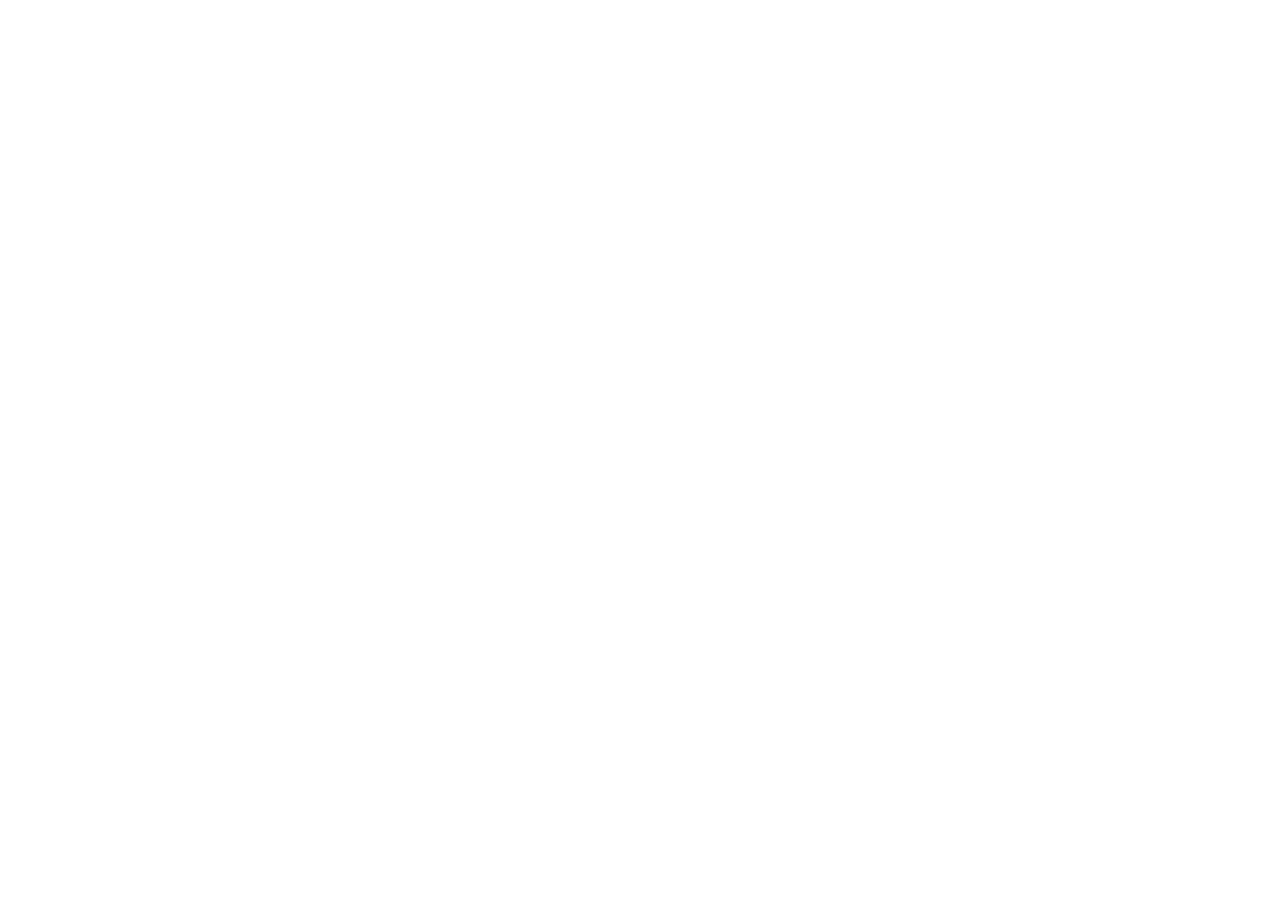
==== etlap.html @ ed8b28cd "merge?" ====
<!DOCTYPE html>
<html lang="hu">
<head>
    <meta charset="UTF-8">
    <meta name="viewport" content="width=device-width, initial-scale=1.0">
    <meta name="title" content="Kebab Királyság">
    <meta name="description" content="A Kebab Királyság Kft. hivatalos oldala.">
    <meta name="keywords" content="kebab, kiralysag, kft, online, rendeles, Kapcsolat">
    <meta name="author" content="Vágvölgyi Balázs">
    <link href="https://cdn.jsdelivr.net/npm/bootstrap@5.0.2/dist/css/bootstrap.min.css" rel="stylesheet" integrity="sha384-EVSTQN3/azprG1Anm3QDgpJLIm9Nao0Yz1ztcQTwFspd3yD65VohhpuuCOmLASjC" crossorigin="anonymous">
    <link rel="stylesheet" href="asset/css/design.css">
    <title>Kebab Királyság - Étlap</title>
</head>
<body>
    
</body>
---- asset/css/design.css ----
body{
    background-color: rgb(255, 255, 255)
}

/* Header(navbar) */
@media screen and (min-width:992px){
    .nav-item {
        line-height: 80px;
    }
}

#headerNav{
    background-color: rgba(242, 108, 19, 0.844);
}

/* Footer */
.footer {
    background-color: rgb(233, 160, 51);
    padding: 20px 0;
}
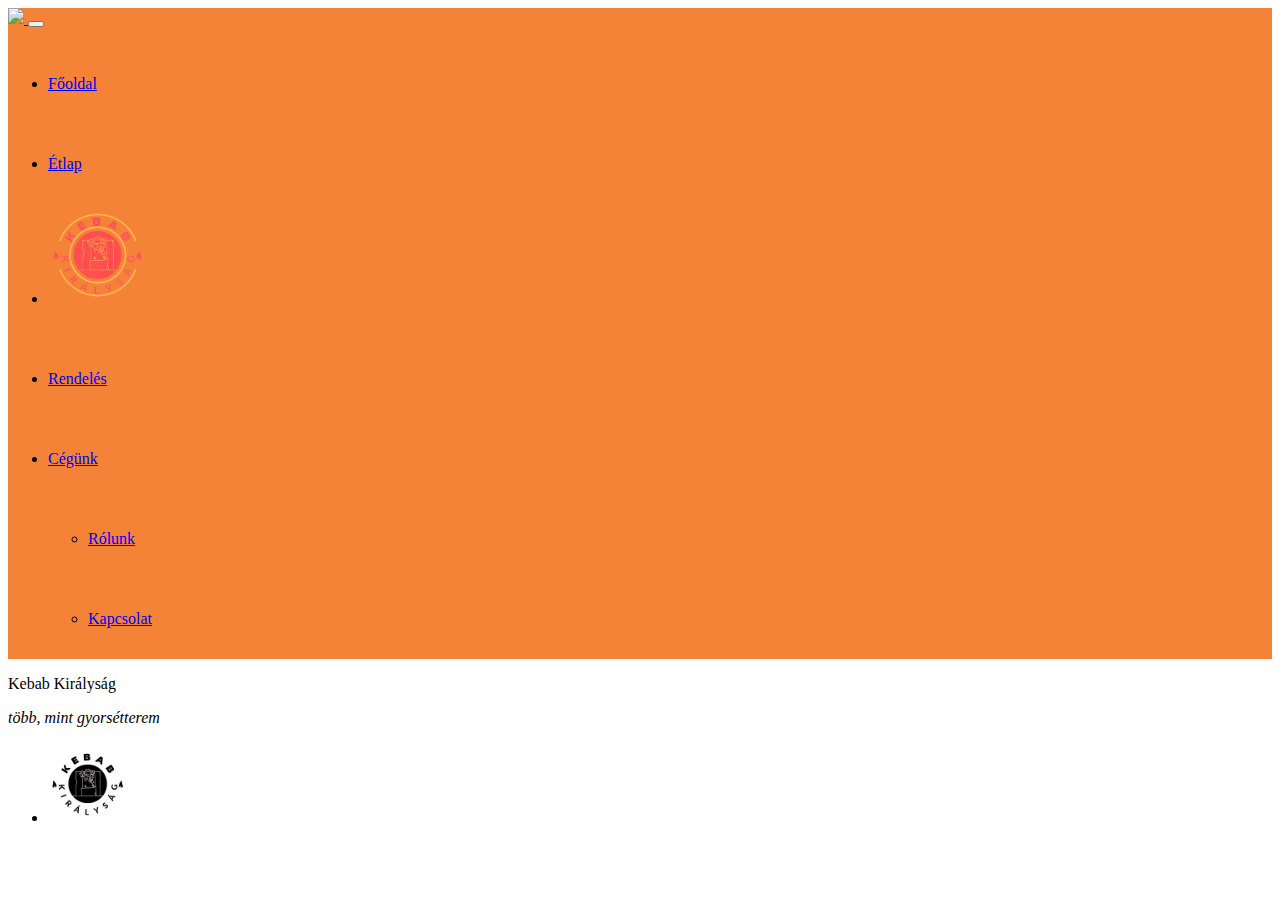
==== commit a246dedf: "schema fix" ====
--- a/etlap.html
+++ b/etlap.html
@@ -7,10 +7,86 @@
     <meta name="description" content="A Kebab Királyság Kft. hivatalos oldala.">
     <meta name="keywords" content="kebab, kiralysag, kft, online, rendeles, Kapcsolat">
     <meta name="author" content="Vágvölgyi Balázs">
-    <link href="https://cdn.jsdelivr.net/npm/bootstrap@5.0.2/dist/css/bootstrap.min.css" rel="stylesheet" integrity="sha384-EVSTQN3/azprG1Anm3QDgpJLIm9Nao0Yz1ztcQTwFspd3yD65VohhpuuCOmLASjC" crossorigin="anonymous">
+    <link href="https://cdn.jsdelivr.net/npm/bootstrap@5.0.2/dist/css/bootstrap.min.css" rel="stylesheet"
+        integrity="sha384-EVSTQN3/azprG1Anm3QDgpJLIm9Nao0Yz1ztcQTwFspd3yD65VohhpuuCOmLASjC" crossorigin="anonymous">
     <link rel="stylesheet" href="asset/css/design.css">
+    <link rel="stylesheet" href="asset/css/navbar.css">
     <title>Kebab Királyság - Étlap</title>
 </head>
 <body>
-    
-</body>+    <!--Noscript-->
+    <noscript>
+        <div class="container">
+            <p class="text-center">Az oldal működéséhez elengedhetetlen a JavaScript használata. Kérlek engedélyezd.</p>
+        </div>
+    </noscript>
+    <!--Header(navbar)-->
+    <header>
+        <nav class="navbar navbar-expand-lg navbar-dark p-3" id="headerNav">
+            <div class="container-fluid">
+                <a class="navbar-brand d-block d-lg-none" href="#">
+                    <img src="/static_files/images/logos/logo_2_white.png" height="80" />
+                </a>
+                <button class="navbar-toggler" type="button" data-bs-toggle="collapse"
+                    data-bs-target="#navbarNavDropdown" aria-controls="navbarNavDropdown" aria-expanded="false"
+                    aria-label="Toggle navigation">
+                    <span class="navbar-toggler-icon"></span>
+                </button>
+                <div class="collapse navbar-collapse" id="navbarNavDropdown">
+                    <ul class="navbar-nav mx-auto ">
+                        <li class="nav-item">
+                            <a class="nav-link mx-2 active" aria-current="page" href="#">Főoldal</a>
+                        </li>
+                        <li class="nav-item">
+                            <a class="nav-link mx-2" href="#">Étlap</a>
+                        </li>
+                        <li class="nav-item d-none d-lg-block">
+                            <a class="nav-link mx-2" href="#">
+                                <img src="asset/media/logo_color_1.png" height="100" />
+                            </a>
+                        </li>
+                        <li class="nav-item">
+                            <a class="nav-link mx-2" href="#">Rendelés</a>
+                        </li>
+                        <li class="nav-item dropdown">
+                            <a class="nav-link mx-2 dropdown-toggle" href="#" id="navbarDropdownMenuLink" role="button" data-bs-toggle="dropdown" aria-expanded="false">
+                                Cégünk
+                            </a>
+                            <ul class="dropdown-menu" aria-labelledby="navbarDropdownMenuLink">
+                                <li><a class="dropdown-item" href="#">Rólunk</a></li>
+                                <li><a class="dropdown-item" href="#">Kapcsolat</a></li>
+                            </ul>
+                        </li>
+                    </ul>
+                </div>
+            </div>
+        </nav>
+    </header>
+    <!--Main content-->
+    <main>
+
+    </main>
+    <!--Footer-->
+    <footer class="container fixed-bottom p-4 rounded">
+        <div class="d-lg-flex justify-content-between">
+          <div>
+            <span>Kebab Királyság</span>
+          </div>
+          <div class="copyright">
+            <p><i>több, mint gyorsétterem</i></p>
+          </div>
+          <div>
+            <ul class="d-flex gap-3 list-unstyled">
+              <li><img src="asset/media/logo_bw_1.png" alt="Black and White logo" height="80"></li>
+            </ul>
+          </div>
+        </div>
+      </footer>
+    </body>
+    <!--Script import-->
+    <script src="asset/js/dropdown.js"></script>
+    <script src="https://cdn.jsdelivr.net/npm/bootstrap@5.0.2/dist/js/bootstrap.bundle.min.js"
+        integrity="sha384-MrcW6ZMFYlzcLA8Nl+NtUVF0sA7MsXsP1UyJoMp4YLEuNSfAP+JcXn/tWtIaxVXM"
+        crossorigin="anonymous"></script>
+</body>
+</html>